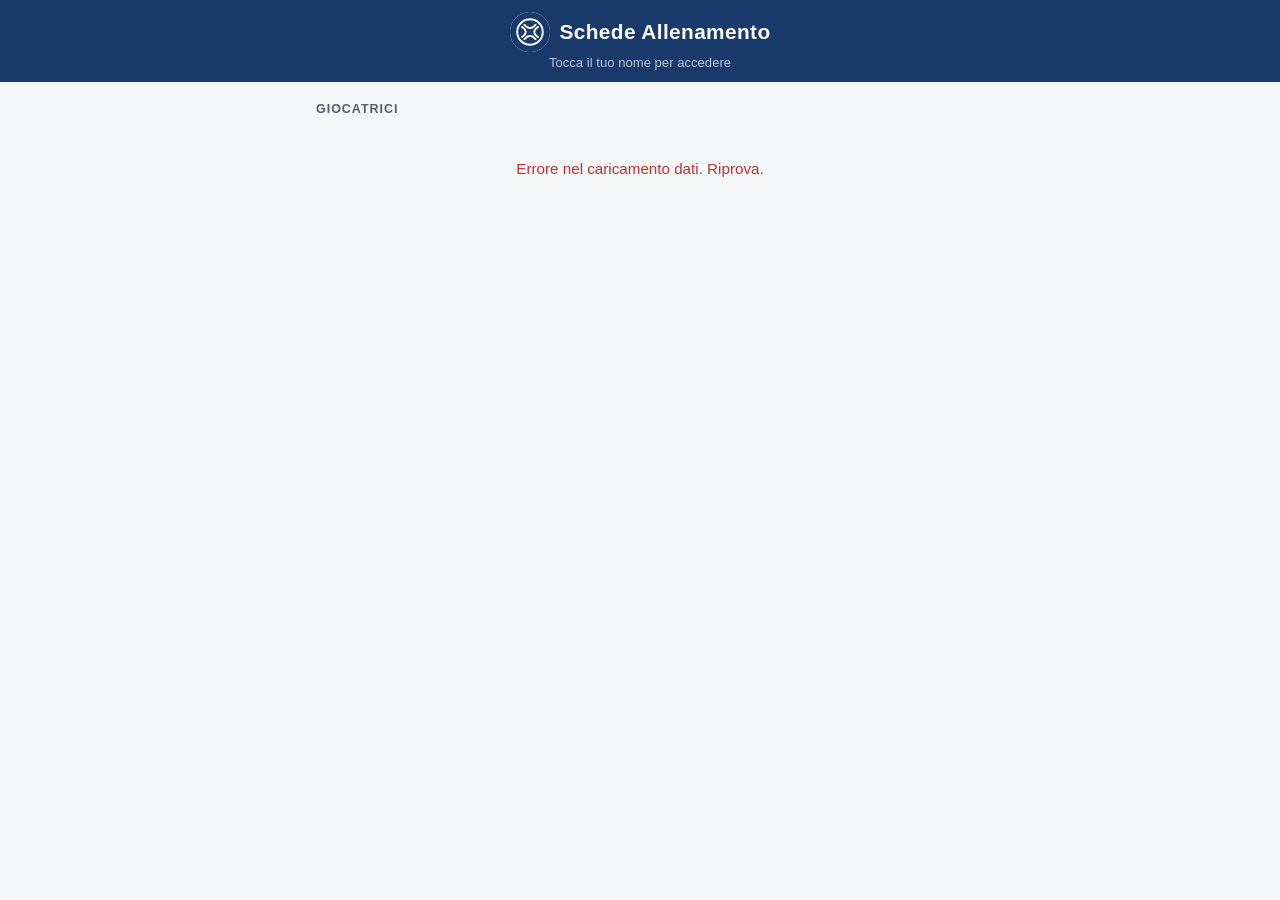
==== index.html @ 44dda294 "Schede Allenamento clone: PWA + backend Apps Script su Google Drive" ====
<!DOCTYPE html>
<html lang="it">
<head>
  <meta charset="UTF-8">
  <meta name="viewport" content="width=device-width, initial-scale=1.0">
  <title>Squadra — Schede Allenamento</title>
  <link rel="stylesheet" href="style.css">
  <link rel="manifest" href="manifest.json">
  <meta name="theme-color" content="#1a3a6b">
  <link rel="apple-touch-icon" href="icon.svg">
</head>
<body>

<header>
  <div class="header-brand">
    <img src="icon.svg" class="site-logo" alt="Logo squadra">
    <h1>Schede Allenamento</h1>
  </div>
  <p>Tocca il tuo nome per accedere</p>
  <div id="dev-banner" style="display:none;background:#e8a000;color:#fff;font-size:0.75rem;font-weight:700;letter-spacing:1px;padding:3px 0;margin-top:6px;">⚠ AMBIENTE DI TEST — NON UFFICIALE</div>
</header>

<div class="container">
  <p class="squadra-titolo">Giocatrici</p>
  <div id="lista-giocatrici">
    <p class="loading-msg">Caricamento…</p>
  </div>
  <div id="install-banner" class="install-banner" style="display:none">
    <hr class="install-divider">
    <div class="install-card">
      <div class="install-icon">📲</div>
      <p class="install-title">Installa l'app</p>
      <p class="install-sub">Accesso rapido dalla schermata Home del tuo telefono</p>
      <button id="install-btn">Aggiungi alla schermata Home</button>
    </div>
  </div>
</div>

<script>
/* ---------- configurazione ---------- */
const IS_DEV = window.location.pathname.includes('/dev/');
const API   = IS_DEV
  ? 'https://script.google.com/macros/s/AKfycbxvILKHvT01CCNRqaLzea-V2pm5lC3yNKJxUjFG9I28PYB52mAejeWgZZufXJYBi5OflA/exec'
  : 'https://script.google.com/macros/s/AKfycbxvILKHvT01CCNRqaLzea-V2pm5lC3yNKJxUjFG9I28PYB52mAejeWgZZufXJYBi5OflA/exec';
const TOKEN = 'tk-e9fe32f6fc35456a';

if (IS_DEV) {
  document.title = '[DEV] Squadra — Schede Allenamento';
  document.getElementById('dev-banner').style.display = '';
}

/* ---------- caricamento atlete ---------- */
async function caricaGiocatrici() {
  const lista = document.getElementById('lista-giocatrici');
  try {
    const res  = await fetch(`${API}?token=${TOKEN}&azione=leggi&foglio=Giocatrici`);
    const json = await res.json();
    if (!json.ok) throw new Error(json.errore);

    const dati   = json.dati || [];
    const reali  = dati.filter(g => !isNaN(parseInt(g.ID)) && String(g.ID) !== '99' && g.Attiva !== 'NO')
                        .sort((a, b) => String(a.Nome).localeCompare(String(b.Nome), 'it', { sensitivity: 'base' }));
    const demo   = dati.find(g => String(g.ID) === '99');

    lista.innerHTML = '';
    reali.forEach(g => lista.appendChild(cardGiocatrice(g, false)));
    if (demo) lista.appendChild(cardGiocatrice(demo, true));
  } catch (err) {
    lista.innerHTML = `<p class="errore-msg">Errore nel caricamento dati. Riprova.</p>`;
  }
}

function cardGiocatrice(g, isDemo) {
  const div = document.createElement('div');
  div.className = 'giocatrice-card' + (isDemo ? ' giocatrice-demo' : '');
  const nome = isDemo ? 'Demo App' : g.Nome;
  const sub  = isDemo ? 'Accesso demo — solo coach' : (g.Ruolo || '');
  div.innerHTML = `
    <div class="giocatrice-info">
      <strong>${nome}</strong>
      ${sub ? `<span>${sub}</span>` : ''}
    </div>
    <span class="arrow">›</span>
  `;
  div.onclick = () => { window.location.href = `scheda.html?id=${g.ID}`; };
  return div;
}

caricaGiocatrici();

/* ---------- PWA ---------- */
if ('serviceWorker' in navigator) {
  navigator.serviceWorker.register('./sw.js');
}

let deferredPrompt;
window.addEventListener('beforeinstallprompt', e => {
  e.preventDefault();
  deferredPrompt = e;
  document.getElementById('install-banner').style.display = 'flex';
});

document.getElementById('install-btn').addEventListener('click', async () => {
  if (!deferredPrompt) return;
  deferredPrompt.prompt();
  await deferredPrompt.userChoice;
  deferredPrompt = null;
  document.getElementById('install-banner').style.display = 'none';
});

window.addEventListener('appinstalled', () => {
  deferredPrompt = null;
  document.getElementById('install-banner').style.display = 'none';
});
</script>

</body>
</html>
---- style.css ----
/* ===== RESET & BASE ===== */
*, *::before, *::after { box-sizing: border-box; margin: 0; padding: 0; }

:root {
  --blu:       #1a3a6b;
  --blu-medio: #2d5fa6;
  --blu-light: #e8f0fb;
  --bianco:    #ffffff;
  --grigio:    #f5f6f8;
  --testo:     #1c1c1e;
  --testo-sec: #555e6d;
  --bordo:     #dce3ef;
  --verde:     #2a7d4f;
  --radius:    12px;
  --shadow:    0 2px 12px rgba(26,58,107,0.10);
}

body {
  font-family: -apple-system, BlinkMacSystemFont, 'Segoe UI', Roboto, sans-serif;
  background: var(--grigio);
  color: var(--testo);
  min-height: 100vh;
}

/* ===== HEADER ===== */
header {
  background: var(--blu);
  color: var(--bianco);
  padding: 12px 16px;
  text-align: center;
}
.header-brand {
  display: flex;
  align-items: center;
  justify-content: center;
  gap: 10px;
}
header h1 { font-size: 1.3rem; font-weight: 700; letter-spacing: 0.4px; }
header p  { font-size: 0.82rem; opacity: 0.70; margin-top: 3px; }
.site-logo {
  height: 40px;
  width: 40px;
  border-radius: 50%;
  object-fit: contain;
  flex-shrink: 0;
  background: var(--bianco);
}

/* ===== CONTENITORE ===== */
.container { max-width: 680px; margin: 0 auto; padding: 20px 16px 40px; }

/* ===== INSTALL BANNER ===== */
.install-banner { display: block; }
.install-divider {
  border: none;
  border-top: 1px solid var(--bordo);
  margin: 0 0 20px;
}
.install-card {
  background: var(--bianco);
  border: 1px solid var(--bordo);
  border-radius: var(--radius);
  box-shadow: var(--shadow);
  padding: 20px 16px;
  text-align: center;
  margin-bottom: 8px;
}
.install-icon { font-size: 2rem; margin-bottom: 8px; }
.install-title {
  font-size: 1rem;
  font-weight: 700;
  color: var(--testo);
  margin-bottom: 4px;
}
.install-sub {
  font-size: 0.82rem;
  color: var(--testo-sec);
  margin-bottom: 16px;
  line-height: 1.4;
}
.install-card button {
  width: 100%;
  background: var(--blu);
  color: var(--bianco);
  border: none;
  border-radius: 10px;
  padding: 12px;
  font-size: 0.92rem;
  font-weight: 600;
  cursor: pointer;
  letter-spacing: 0.2px;
}

/* ===== LANDING — LISTA GIOCATRICI ===== */
.squadra-titolo {
  font-size: 0.78rem;
  font-weight: 600;
  text-transform: uppercase;
  letter-spacing: 1px;
  color: var(--testo-sec);
  margin-bottom: 12px;
}

.giocatrice-card {
  display: flex;
  align-items: center;
  background: var(--bianco);
  border-radius: var(--radius);
  box-shadow: var(--shadow);
  padding: 14px 16px;
  margin-bottom: 10px;
  text-decoration: none;
  color: var(--testo);
  transition: transform 0.15s, box-shadow 0.15s;
  border-left: 4px solid var(--blu-medio);
}
.giocatrice-card:active { transform: scale(0.98); }

.giocatrice-info { margin-left: 12px; }
.giocatrice-info strong { font-size: 1rem; display: block; }
.giocatrice-info span  { font-size: 0.82rem; color: var(--testo-sec); }
.arrow { margin-left: auto; color: var(--blu-medio); font-size: 1.2rem; }

/* ===== SCHEDA — BACK LINK ===== */
.back-link {
  display: inline-flex;
  align-items: center;
  gap: 6px;
  color: var(--blu-medio);
  text-decoration: none;
  font-size: 0.9rem;
  font-weight: 600;
  margin-bottom: 16px;
}

/* ===== SCHEDA — HERO GIOCATRICE ===== */
.scheda-hero {
  background: var(--blu);
  color: var(--bianco);
  border-radius: var(--radius);
  padding: 20px;
  margin-bottom: 20px;
  display: flex;
  align-items: center;
  gap: 16px;
}
.hero-info h2 { font-size: 1.3rem; font-weight: 700; }
.hero-info p  { font-size: 0.85rem; opacity: 0.75; margin-top: 2px; }

/* ===== TAB SEZIONI (Individuale / Sedute) ===== */
.tabs {
  display: flex;
  background: var(--bianco);
  border-radius: var(--radius);
  box-shadow: var(--shadow);
  margin-bottom: 20px;
  overflow: hidden;
  position: sticky;
  top: 0;
  z-index: 20;
}
.tab-btn {
  flex: 1;
  padding: 12px 6px;
  border: none;
  background: transparent;
  font-size: 0.82rem;
  font-weight: 600;
  color: var(--testo-sec);
  cursor: pointer;
  transition: background 0.15s, color 0.15s;
}
.tab-btn.active {
  background: var(--blu);
  color: var(--bianco);
}

/* ===== SEZIONE INDIVIDUALE ===== */
.sezione { display: none; }
.sezione.active { display: block; }

.modulo-card {
  background: var(--bianco);
  border-radius: var(--radius);
  box-shadow: var(--shadow);
  margin-bottom: 14px;
  overflow: hidden;
}
.modulo-header {
  background: var(--blu-light);
  padding: 12px 16px;
  font-weight: 700;
  font-size: 0.9rem;
  color: var(--blu);
  text-transform: uppercase;
  letter-spacing: 0.5px;
}

/* ===== SEDUTE — ACCORDION ===== */
.seduta-accordion {
  background: var(--bianco);
  border-radius: var(--radius);
  box-shadow: var(--shadow);
  margin-bottom: 10px;
  overflow: hidden;
}
.seduta-header {
  display: flex;
  align-items: center;
  justify-content: space-between;
  padding: 14px 16px;
  cursor: pointer;
  background: var(--bianco);
  border: none;
  width: 100%;
  text-align: left;
}
.seduta-header h3 { font-size: 1rem; font-weight: 700; color: var(--blu); }
.seduta-header .chevron { color: var(--blu-medio); font-size: 1rem; transition: transform 0.2s; }
.seduta-accordion.open .chevron { transform: rotate(180deg); }
.seduta-body { display: none; padding: 0 0 12px; }
.seduta-accordion.open .seduta-body { display: block; }

/* ===== BLOCCO METODO ===== */
.metodo-block { margin-bottom: 4px; }
.metodo-titolo {
  background: var(--blu);
  color: var(--bianco);
  padding: 8px 16px;
  font-size: 0.8rem;
  font-weight: 700;
  text-transform: uppercase;
  letter-spacing: 0.8px;
}
.metodo-desc {
  background: var(--blu-medio);
  color: rgba(255,255,255,0.85);
  padding: 6px 16px;
  font-size: 0.78rem;
  font-style: italic;
  line-height: 1.4;
}

/* ===== ESERCIZIO ===== */
.esercizio {
  padding: 12px 16px;
  border-bottom: 1px solid var(--bordo);
}
.esercizio:last-child { border-bottom: none; }

.eserc-nome {
  font-weight: 700;
  font-size: 0.95rem;
  margin-bottom: 8px;
  display: flex;
  align-items: center;
  gap: 8px;
}
.eserc-nome a {
  font-size: 0.75rem;
  color: var(--blu-medio);
  text-decoration: none;
  background: var(--blu-light);
  padding: 2px 8px;
  border-radius: 20px;
  font-weight: 600;
}

.eserc-params {
  display: grid;
  grid-template-columns: repeat(2, 1fr);
  gap: 6px;
  margin-bottom: 8px;
}
.param {
  background: var(--grigio);
  border-radius: 8px;
  padding: 6px 10px;
}
.param-label {
  font-size: 0.68rem;
  font-weight: 700;
  text-transform: uppercase;
  letter-spacing: 0.5px;
  color: var(--testo-sec);
}
.param-value {
  font-size: 0.95rem;
  font-weight: 600;
  color: var(--testo);
  margin-top: 1px;
}

.eserc-note {
  font-size: 0.8rem;
  color: var(--testo-sec);
  font-style: italic;
  margin-bottom: 8px;
  padding: 6px 10px;
  background: #fffbea;
  border-left: 3px solid #f0c040;
  border-radius: 0 6px 6px 0;
}

/* ===== CAMPO LOG COMPATTO ===== */
.log-compact {
  background: var(--blu-light);
  border-radius: 8px;
  padding: 7px 10px;
  margin-top: 6px;
}
.log-compact-row {
  display: flex;
  align-items: center;
  gap: 8px;
}
.log-kg-input {
  width: 68px;
  flex-shrink: 0;
  padding: 6px 8px;
  border: 2px solid var(--bordo);
  border-radius: 8px;
  font-size: 1rem;
  font-weight: 700;
  color: var(--testo);
  background: var(--bianco);
  outline: none;
  -moz-appearance: textfield;
  text-align: center;
}
.log-kg-input::-webkit-outer-spin-button,
.log-kg-input::-webkit-inner-spin-button { -webkit-appearance: none; }
.log-kg-input:focus { border-color: var(--blu-medio); }
.log-calc-result {
  flex: 1;
  font-size: 0.76rem;
  color: var(--testo-sec);
  min-width: 0;
  line-height: 1.4;
}
.log-calc-result em {
  font-style: normal;
  font-weight: 700;
  color: var(--blu);
}
.log-save-btn {
  flex-shrink: 0;
  background: var(--blu);
  color: var(--bianco);
  border: none;
  border-radius: 8px;
  padding: 7px 14px;
  font-size: 0.85rem;
  font-weight: 700;
  cursor: pointer;
}
.log-save-btn:active { opacity: 0.85; }
/* ===== BICARICO ===== */
.bicarico-header {
  padding: 10px 16px 6px;
  display: flex;
  align-items: center;
  justify-content: space-between;
}
.bicarico-header strong { font-size: 0.95rem; }
.ripeti-badge {
  font-size: 0.72rem;
  font-weight: 700;
  background: var(--blu-light);
  color: var(--blu);
  padding: 3px 10px;
  border-radius: 20px;
}
.carico-block {
  margin: 0 12px 6px;
  border-radius: 8px;
  padding: 10px 12px;
}
.carico-block.a { background: var(--blu-light); }
.carico-block.b { background: var(--bordo); }
.carico-label {
  font-size: 0.68rem;
  font-weight: 700;
  text-transform: uppercase;
  letter-spacing: 0.8px;
  color: var(--blu);
  margin-bottom: 6px;
}
.carico-params {
  display: grid;
  grid-template-columns: repeat(2, 1fr);
  gap: 4px;
}
.carico-params .p { }
.carico-params .p-label {
  font-size: 0.68rem;
  color: var(--testo-sec);
  text-transform: uppercase;
}
.carico-params .p-val {
  font-size: 0.95rem;
  font-weight: 600;
  color: var(--testo);
}
.bicarico-arrow {
  text-align: center;
  color: var(--blu-medio);
  font-size: 1rem;
  line-height: 1;
  margin: 2px 0;
}

.log-hint {
  font-size: 0.72rem;
  font-weight: 400;
  color: var(--blu-medio);
  font-style: italic;
}
.log-salvato {
  font-size: 0.78rem;
  color: var(--verde);
  font-weight: 600;
  margin-top: 4px;
  display: none;
}

/* ===== ULTIMA SEDUTA + STIMA RM ===== */
.ultima-seduta {
  font-size: 0.76rem;
  color: var(--testo-sec);
  margin-bottom: 6px;
}
.ultima-seduta em {
  font-style: normal;
  font-weight: 600;
  color: var(--testo);
}
.rm-estimator {
  display: flex;
  align-items: center;
  gap: 6px;
  margin-top: 8px;
  font-size: 0.78rem;
  color: var(--testo-sec);
  flex-wrap: wrap;
}
.rm-estimator input {
  width: 58px;
  padding: 4px 8px;
  border: 1px solid var(--bordo);
  border-radius: 6px;
  font-size: 0.82rem;
  background: var(--grigio);
}
.rm-result {
  font-weight: 700;
  color: var(--blu-medio);
}

/* ===== FEEDBACK SEDUTA ===== */
.feedback-seduta {
  margin: 12px 12px 0;
  padding: 14px 14px 10px;
  background: var(--grigio);
  border-radius: 10px;
  border-top: 3px solid var(--bordo);
}
.feedback-row { margin-bottom: 10px; }
.feedback-row:last-of-type { margin-bottom: 4px; }
.feedback-label {
  display: block;
  font-size: 0.75rem;
  font-weight: 700;
  color: var(--testo-sec);
  text-transform: uppercase;
  letter-spacing: 0.5px;
  margin-bottom: 7px;
}
.feedback-hint {
  font-weight: 400;
  text-transform: none;
  font-size: 0.72rem;
  letter-spacing: 0;
  margin-left: 4px;
}
.rating-group {
  display: flex;
  gap: 5px;
  flex-wrap: wrap;
}
.rating-btn {
  width: 38px;
  height: 38px;
  border-radius: 8px;
  border: 2px solid var(--bordo);
  background: var(--bianco);
  font-size: 0.9rem;
  font-weight: 700;
  color: var(--testo-sec);
  cursor: pointer;
}
.rating-btn.selected {
  background: var(--blu);
  border-color: var(--blu);
  color: var(--bianco);
}
.feedback-salvato {
  font-size: 0.76rem;
  color: var(--verde);
  font-weight: 600;
  display: none;
  margin-top: 6px;
}

/* ===== PROFILO ===== */
.prehab-freq-badge {
  font-size: 0.65rem;
  font-weight: 700;
  background: var(--blu);
  color: #fff;
  padding: 2px 7px;
  border-radius: 20px;
  vertical-align: middle;
  letter-spacing: 0.3px;
}
.prehab-wrap { padding: 12px 14px 14px; }
.prehab-obiettivo {
  font-size: 0.78rem;
  color: #6b7280;
  font-style: italic;
  line-height: 1.45;
  margin-bottom: 10px;
}
.prehab-link-btn {
  display: flex;
  align-items: center;
  gap: 10px;
  width: 100%;
  padding: 13px 16px;
  background: var(--bianco);
  color: var(--blu);
  border: 2px solid var(--blu);
  border-radius: var(--radius);
  font-size: 0.9rem;
  font-weight: 700;
  text-decoration: none;
  margin-bottom: 14px;
  box-shadow: var(--shadow);
}
.prehab-link-btn svg { margin-left: auto; flex-shrink: 0; }
.prehab-link-btn:active { opacity: 0.75; }
.prehab-link-dot {
  width: 9px;
  height: 9px;
  border-radius: 50%;
  background: #22c55e;
  flex-shrink: 0;
}
.profilo-card {
  background: var(--bianco);
  border-radius: var(--radius);
  box-shadow: var(--shadow);
  margin-bottom: 14px;
  overflow: hidden;
}
.profilo-header {
  background: var(--blu-light);
  padding: 10px 16px;
  font-weight: 700;
  font-size: 0.85rem;
  color: var(--blu);
  text-transform: uppercase;
  letter-spacing: 0.5px;
}
.peso-input-row {
  display: flex;
  align-items: center;
  gap: 8px;
  padding: 12px 16px 10px;
}
.peso-input-row input {
  width: 110px;
  padding: 10px 12px;
  border: 2px solid var(--bordo);
  border-radius: 8px;
  font-size: 1.2rem;
  font-weight: 700;
  color: var(--testo);
  outline: none;
  -moz-appearance: textfield;
}
.peso-input-row input::-webkit-outer-spin-button,
.peso-input-row input::-webkit-inner-spin-button { -webkit-appearance: none; }
.peso-input-row input:focus { border-color: var(--blu); }
.peso-input-row input:focus { border-color: var(--blu); }
.peso-unit { font-size: 0.9rem; color: var(--testo-sec); }
.peso-input-row button {
  margin-left: auto;
  background: var(--blu);
  color: var(--bianco);
  border: none;
  border-radius: 8px;
  padding: 8px 16px;
  font-size: 0.85rem;
  font-weight: 700;
  cursor: pointer;
}
.storico-eserc {
  padding: 12px 16px;
  border-bottom: 1px solid var(--bordo);
}
.storico-eserc:last-child { border-bottom: none; }
.storico-nome {
  font-weight: 700;
  font-size: 0.88rem;
  color: var(--testo);
  margin-bottom: 8px;
}
.storico-chips {
  display: flex;
  gap: 6px;
  overflow-x: auto;
  padding-bottom: 4px;
  -webkit-overflow-scrolling: touch;
}
.storico-chips::-webkit-scrollbar { display: none; }
.storico-chip {
  flex-shrink: 0;
  background: var(--grigio);
  border: 1px solid var(--bordo);
  border-radius: 8px;
  padding: 6px 10px;
  font-size: 0.75rem;
  color: var(--testo-sec);
  line-height: 1.5;
}
.storico-chip strong {
  display: block;
  color: var(--testo);
  font-size: 0.85rem;
}
.storico-chip em {
  display: block;
  font-style: normal;
  font-size: 0.7rem;
  color: var(--testo-sec);
  margin-top: 2px;
}

/* ===== LOADING / ERRORE ===== */
.loading-msg {
  text-align: center;
  color: var(--testo-sec);
  padding: 40px 16px;
  font-size: 0.95rem;
}
.errore-msg {
  text-align: center;
  color: #b33;
  padding: 32px 16px 12px;
  font-size: 0.95rem;
}
.retry-btn {
  display: block;
  margin: 0 auto;
  padding: 10px 28px;
  background: var(--primario);
  color: #fff;
  border: none;
  border-radius: 20px;
  font-size: 0.9rem;
  font-weight: 600;
  cursor: pointer;
}
.retry-btn:active { opacity: 0.8; }

/* ===== VIDEO / MEDIA ===== */
.media-toggle {
  display: flex;
  align-items: center;
  gap: 6px;
  margin-top: 8px;
  background: none;
  border: 1.5px solid var(--blu-medio);
  border-radius: 20px;
  color: var(--blu-medio);
  font-size: 0.8rem;
  font-weight: 600;
  padding: 5px 12px;
  cursor: pointer;
  transition: background 0.15s, color 0.15s;
}
.media-toggle:active,
.media-toggle-open {
  background: var(--blu-medio);
  color: var(--bianco);
}
.media-toggle-icon {
  font-size: 0.7rem;
  transition: transform 0.2s;
}
.media-toggle-open .media-toggle-icon {
  transform: rotate(90deg);
}
.media-panel {
  margin-top: 8px;
  border-radius: 10px;
  overflow: hidden;
}
.video-wrap {
  position: relative;
  padding-bottom: 56.25%;
  height: 0;
  border-radius: 10px;
  overflow: hidden;
  background: #000;
}
.video-wrap iframe {
  position: absolute;
  top: 0; left: 0;
  width: 100%; height: 100%;
  border: none;
}
.media-img {
  display: block;
  max-width: 100%;
  max-height: 220px;
  width: auto;
  object-fit: contain;
  margin: 0 auto;
  border-radius: 10px;
  cursor: zoom-in;
}
#img-overlay {
  display: none;
  position: fixed;
  inset: 0;
  background: rgba(0,0,0,0.92);
  z-index: 9999;
  align-items: center;
  justify-content: center;
}
#img-overlay img {
  max-width: 95vw;
  max-height: 92vh;
  object-fit: contain;
  border-radius: 10px;
}
.media-link {
  display: block;
  padding: 12px;
  background: var(--blu-light);
  border-radius: 10px;
  color: var(--blu);
  font-weight: 600;
  text-align: center;
  text-decoration: none;
}

/* giocatrice-card come div cliccabile (non <a>) */
.giocatrice-card { cursor: pointer; }

/* ===== NOTE UNIFICATE ===== */
.nb-toggle {
  display: block;
  width: 100%;
  text-align: left;
  padding: 8px 14px;
  background: none;
  border: none;
  border-top: 1px solid rgba(0,0,0,0.07);
  color: #7a8fa6;
  font-size: 0.8rem;
  font-weight: 600;
  cursor: pointer;
  font-family: inherit;
}
.nb-toggle:active { background: rgba(0,0,0,0.03); }
.nb-panel {
  display: none;
  padding: 10px 14px 12px;
  border-top: 1px solid rgba(0,0,0,0.07);
  background: #f8fafc;
}
.nb-row {
  display: flex;
  gap: 8px;
  align-items: flex-start;
  margin-bottom: 7px;
}
.nb-row:last-child { margin-bottom: 0; }
.nb-badge {
  flex-shrink: 0;
  font-size: 10px;
  font-weight: 700;
  padding: 2px 8px;
  border-radius: 20px;
  min-width: 50px;
  text-align: center;
  letter-spacing: .02em;
}
.nb-how   { background: #dbeafe; color: #1d4ed8; }
.nb-feel  { background: #dcfce7; color: #15803d; }
.nb-avoid { background: #fee2e2; color: #b91c1c; }
.nb-text  { font-size: 0.8rem; color: #4a5568; line-height: 1.5; }
.nb-coach { font-size: 0.8rem; color: #6b7280; font-style: italic;
            margin-top: 6px; padding-top: 6px; border-top: 1px dashed #e5e7eb; }
.nb-img   { display: block; width: 100%; max-width: 340px; border-radius: 8px;
            margin-top: 10px; cursor: zoom-in; }

/* ===== BICARICO COMPATTO ===== */
.bicarico-compact {
  display: flex;
  align-items: center;
  gap: 6px;
  flex-wrap: wrap;
  margin: 4px 0 8px;
  font-size: 0.82rem;
  color: var(--testo);
}
.bc-badge {
  display: inline-flex;
  align-items: center;
  justify-content: center;
  width: 20px;
  height: 20px;
  border-radius: 50%;
  background: var(--blu);
  color: var(--bianco);
  font-size: 0.65rem;
  font-weight: 800;
  flex-shrink: 0;
}
.bc-badge.bc-b { background: var(--blu-medio); }
.bc-val { color: var(--testo); font-weight: 600; }
.bc-sep { color: var(--blu-medio); font-size: 1rem; font-weight: 700; flex-shrink: 0; }

/* ===== MINI TABLE ESERCIZIO ===== */
.mini-tbl-wrap {
  overflow-x: auto;
  margin: 4px 0 8px;
  -webkit-overflow-scrolling: touch;
}
.mini-tbl {
  border-collapse: collapse;
  width: 100%;
  font-size: 0.8rem;
}
.mini-tbl thead th {
  padding: 4px 12px;
  font-size: 0.65rem;
  font-weight: 700;
  text-transform: uppercase;
  letter-spacing: 0.5px;
  color: var(--testo-sec);
  background: var(--grigio);
  text-align: center;
}
.mini-tbl thead th:first-child { text-align: left; border-radius: 6px 0 0 6px; }
.mini-tbl thead th:last-child  { border-radius: 0 6px 6px 0; }
.mini-tbl tbody td { padding: 5px 12px; border-top: 1px solid var(--bordo); }
.mini-tbl-label {
  font-size: 0.65rem;
  font-weight: 700;
  text-transform: uppercase;
  letter-spacing: 0.5px;
  color: var(--testo-sec);
  white-space: nowrap;
}
.mini-tbl-val {
  text-align: center;
  font-size: 0.88rem;
  font-weight: 600;
  color: var(--testo);
  min-width: 52px;
}

/* ===== PREHAB FASE LABEL ===== */
.prehab-fase-label {
  background: #2a7d4f;
  color: rgba(255,255,255,0.9);
}

/* ===== ISTRUZIONI ===== */
.istr-card { padding: 0; overflow: hidden; }
.istr-toggle {
  display: flex;
  align-items: center;
  justify-content: space-between;
  width: 100%;
  padding: 12px 16px;
  background: var(--blu-light);
  border: none;
  cursor: pointer;
  font-size: 0.85rem;
  font-weight: 700;
  color: var(--blu);
  text-transform: uppercase;
  letter-spacing: 0.5px;
}
.istr-toggle:active { background: #d4e3f7; }
.istr-chevron { font-size: 0.9rem; }
.istr-panel {
  padding: 12px 16px 14px;
  font-size: 0.85rem;
  color: var(--testo-sec);
  line-height: 1.55;
}
.istr-panel p + p { margin-top: 8px; }
.istr-panel strong { color: var(--testo); }

/* ===== STORICO PER SEDUTA ===== */
.storico-sed-header {
  padding: 7px 16px;
  font-size: 0.72rem;
  font-weight: 700;
  text-transform: uppercase;
  letter-spacing: 0.6px;
  color: var(--bianco);
  background: var(--blu-medio);
}

/* ===== MASSIMALI ===== */
.massimale-row {
  padding: 12px 16px;
  border-bottom: 1px solid var(--bordo);
}
.massimale-row:last-child { border-bottom: none; }

.mass-nome {
  font-weight: 700;
  font-size: 0.9rem;
  margin-bottom: 8px;
  display: flex;
  align-items: center;
  gap: 8px;
}
.catena-badge {
  font-size: 0.65rem;
  font-weight: 700;
  background: #e8f5ee;
  color: var(--verde);
  border: 1px solid #b8dfc9;
  border-radius: 20px;
  padding: 1px 7px;
}
.mass-rm-row {
  display: flex;
  align-items: center;
  gap: 8px;
  margin-bottom: 10px;
}
.mass-rm-label {
  font-size: 0.72rem;
  font-weight: 700;
  text-transform: uppercase;
  letter-spacing: 0.5px;
  color: var(--testo-sec);
  width: 22px;
}
.mass-rm-input {
  width: 72px;
  padding: 7px 10px;
  border: 2px solid var(--bordo);
  border-radius: 8px;
  font-size: 1rem;
  font-weight: 700;
  text-align: center;
  color: var(--testo);
  outline: none;
  -moz-appearance: textfield;
}
.mass-rm-input::-webkit-outer-spin-button,
.mass-rm-input::-webkit-inner-spin-button { -webkit-appearance: none; }
.mass-rm-input:focus { border-color: var(--blu); }
.mass-rm-unit { font-size: 0.85rem; color: var(--testo-sec); }

.mass-pct-table {
  display: grid;
  grid-template-columns: repeat(4, 1fr);
  gap: 5px;
}
.pct-cell {
  background: var(--grigio);
  border-radius: 8px;
  padding: 6px 4px;
  text-align: center;
}
.pct-cell.pct-high { background: var(--blu-light); }
.pct-label {
  display: block;
  font-size: 0.62rem;
  font-weight: 700;
  color: var(--testo-sec);
  text-transform: uppercase;
  letter-spacing: 0.3px;
}
.pct-val {
  display: block;
  font-size: 0.82rem;
  font-weight: 700;
  color: var(--testo);
  margin-top: 2px;
}
.pct-cell.pct-high .pct-val { color: var(--blu); }
.mass-empty {
  grid-column: 1 / -1;
  font-size: 0.78rem;
  color: var(--testo-sec);
  font-style: italic;
}

/* ===== FINE SEDUTA ===== */
.fine-seduta-wrap {
  padding: 12px 16px 16px;
  border-top: 2px solid var(--bordo);
  margin-top: 4px;
}
.fine-seduta-btn {
  width: 100%;
  padding: 14px;
  background: var(--blu);
  color: var(--bianco);
  border: none;
  border-radius: var(--radius);
  font-size: 1rem;
  font-weight: 700;
  cursor: pointer;
  letter-spacing: 0.3px;
  transition: background 0.2s;
}
.fine-seduta-btn:active { opacity: 0.88; }
.fine-seduta-btn:disabled { opacity: 0.7; cursor: default; }

.fine-seduta-report {
  margin-top: 12px;
  border-radius: var(--radius);
  overflow: hidden;
  font-size: 0.82rem;
}
.report-ts {
  background: var(--verde);
  color: #fff;
  padding: 8px 14px;
  font-weight: 700;
  font-size: 0.85rem;
}
.report-section { padding: 8px 14px 4px; background: var(--grigio); }
.report-section + .report-section { border-top: 1px solid var(--bordo); }
.report-label {
  font-size: 0.68rem;
  font-weight: 800;
  text-transform: uppercase;
  letter-spacing: 0.6px;
  margin-bottom: 6px;
}
.report-ok-label   { color: var(--verde); }
.report-miss-label { color: #b04400; }
.report-item {
  padding: 3px 0;
  color: var(--testo);
  line-height: 1.4;
}
.report-item em {
  font-style: normal;
  font-weight: 700;
  color: var(--blu);
  margin-left: 4px;
}
.report-miss { color: #b04400; }

/* ===== ANALISI FUNZIONALE ===== */
.af-subheader {
  padding: 7px 16px;
  font-size: 0.72rem;
  font-weight: 700;
  text-transform: uppercase;
  letter-spacing: 0.6px;
  color: var(--bianco);
  background: var(--blu-medio);
  border-top: 1px solid var(--bordo);
}
.af-content {
  padding: 12px 16px 14px;
  font-size: 0.85rem;
  color: var(--testo-sec);
  line-height: 1.6;
  white-space: pre-wrap;
}

/* ===== DEMO (account ID 99) ===== */
.giocatrice-demo { opacity: .6; border-style: dashed !important; }
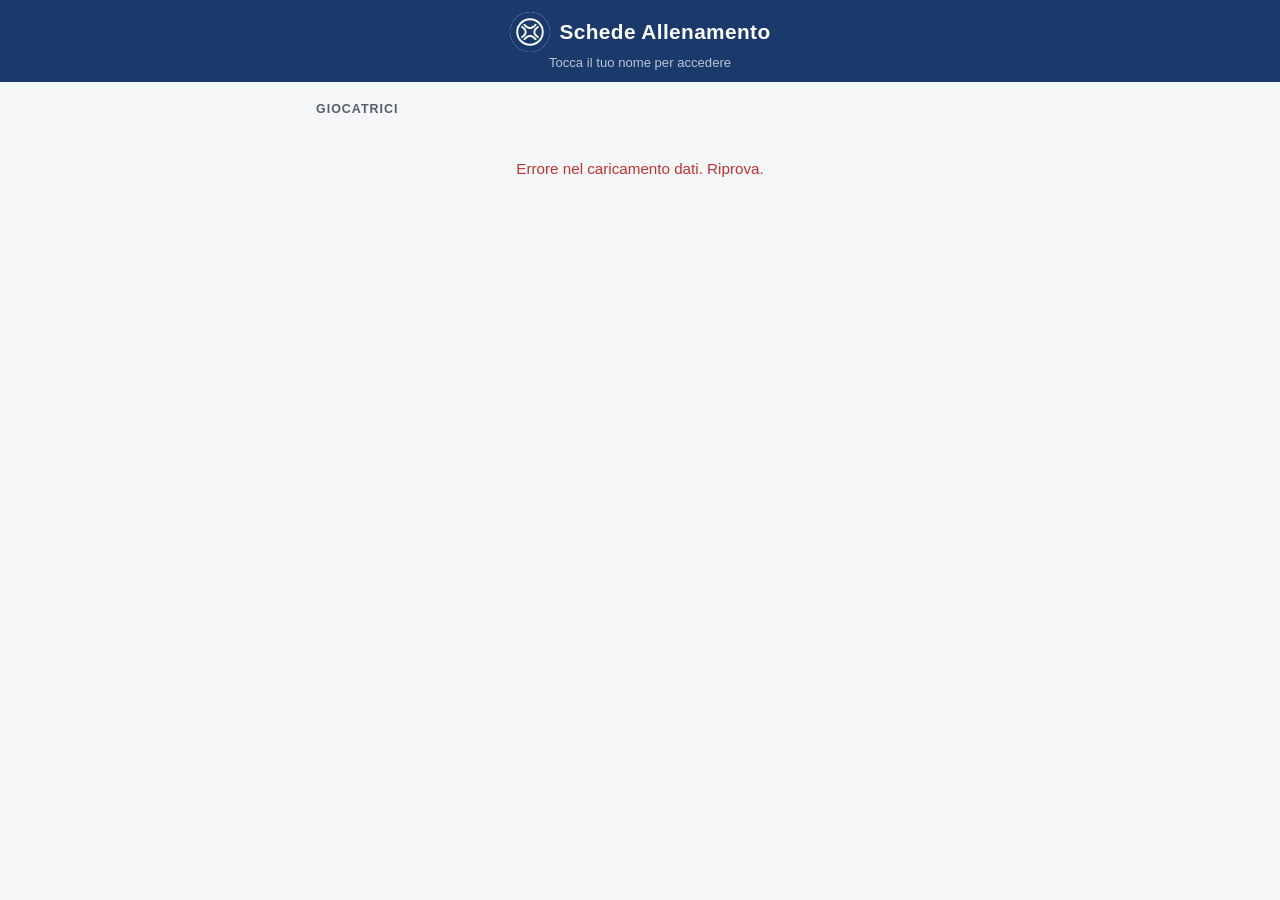
==== commit bcaf36a9: "fase-presenza-offline-dashboard-seduta-live-import-608-progressi" ====
--- a/index.html
+++ b/index.html
@@ -20,6 +20,8 @@
   <div id="dev-banner" style="display:none;background:#e8a000;color:#fff;font-size:0.75rem;font-weight:700;letter-spacing:1px;padding:3px 0;margin-top:6px;">⚠ AMBIENTE DI TEST — NON UFFICIALE</div>
 </header>
 
+<div id="offline-banner" class="offline-banner" style="display:none"></div>
+
 <div class="container">
   <p class="squadra-titolo">Giocatrici</p>
   <div id="lista-giocatrici">
@@ -36,13 +38,9 @@
   </div>
 </div>
 
+<script src="dati.js"></script>
 <script>
-/* ---------- configurazione ---------- */
-const IS_DEV = window.location.pathname.includes('/dev/');
-const API   = IS_DEV
-  ? 'https://script.google.com/macros/s/AKfycbxvILKHvT01CCNRqaLzea-V2pm5lC3yNKJxUjFG9I28PYB52mAejeWgZZufXJYBi5OflA/exec'
-  : 'https://script.google.com/macros/s/AKfycbxvILKHvT01CCNRqaLzea-V2pm5lC3yNKJxUjFG9I28PYB52mAejeWgZZufXJYBi5OflA/exec';
-const TOKEN = 'tk-e9fe32f6fc35456a';
+/* ---------- configurazione (in dati.js: API, TOKEN, IS_DEV) ---------- */
 
 if (IS_DEV) {
   document.title = '[DEV] Squadra — Schede Allenamento';
@@ -53,11 +51,7 @@
 async function caricaGiocatrici() {
   const lista = document.getElementById('lista-giocatrici');
   try {
-    const res  = await fetch(`${API}?token=${TOKEN}&azione=leggi&foglio=Giocatrici`);
-    const json = await res.json();
-    if (!json.ok) throw new Error(json.errore);
-
-    const dati   = json.dati || [];
+    const { dati } = await getDati('Giocatrici');
     const reali  = dati.filter(g => !isNaN(parseInt(g.ID)) && String(g.ID) !== '99' && g.Attiva !== 'NO')
                         .sort((a, b) => String(a.Nome).localeCompare(String(b.Nome), 'it', { sensitivity: 'base' }));
     const demo   = dati.find(g => String(g.ID) === '99');
@@ -87,6 +81,7 @@
 }
 
 caricaGiocatrici();
+initOfflineBanner();
 
 /* ---------- PWA ---------- */
 if ('serviceWorker' in navigator) {
--- a/style.css
+++ b/style.css
@@ -1090,3 +1090,60 @@
 
 /* ===== DEMO (account ID 99) ===== */
 .giocatrice-demo { opacity: .6; border-style: dashed !important; }
+
+/* ===== OFFLINE + DASHBOARD + SEDUTA LIVE (fase presenza) ===== */
+.offline-banner {
+  background: #e8a000; color: #fff;
+  font-size: 0.8rem; font-weight: 700; text-align: center;
+  padding: 8px 12px; letter-spacing: 0.3px;
+}
+.offline-banner.coda { background: #7a4d00; }
+
+.dash-cards { display: grid; grid-template-columns: repeat(auto-fit, minmax(140px, 1fr)); gap: 10px; margin-bottom: 12px; }
+.dash-card { background: #fff; border: 1px solid var(--bordo); border-radius: 12px; padding: 14px; text-align: center; }
+.dash-num { font-size: 1.7rem; font-weight: 800; color: var(--blu); }
+.dash-label { font-size: 0.72rem; color: var(--testo-sec); text-transform: uppercase; letter-spacing: 0.5px; margin-top: 2px; }
+.dash-sub { font-weight: 400; font-size: 0.75rem; color: var(--testo-sec); }
+.dash-link { color: var(--blu); font-weight: 700; text-decoration: none; }
+
+.live-toolbar { display: flex; gap: 8px; flex-wrap: wrap; align-items: center; margin-bottom: 12px; }
+.live-toolbar select { flex: 1; min-width: 140px; padding: 10px 12px; border: 1px solid var(--bordo); border-radius: 8px; font-size: 0.9rem; background: #fff; }
+.live-toggle { display: flex; align-items: center; gap: 5px; font-size: 0.8rem; color: var(--testo-sec); }
+
+.live-timer-card { background: var(--blu); color: #fff; border-radius: 14px; padding: 14px 16px; text-align: center; margin-bottom: 14px; }
+.live-timer-label { font-size: 0.7rem; text-transform: uppercase; letter-spacing: 1.2px; opacity: 0.8; }
+.live-timer-display { font-size: 3rem; font-weight: 800; font-variant-numeric: tabular-nums; line-height: 1.1; margin: 2px 0 8px; }
+.live-timer-display.live-timer-go { color: #9fe89f; }
+.live-timer-presets { display: flex; gap: 6px; justify-content: center; flex-wrap: wrap; margin-bottom: 10px; }
+.live-preset { background: rgba(255,255,255,0.14); color: #fff; border: 1px solid rgba(255,255,255,0.35); border-radius: 999px; padding: 5px 12px; font-size: 0.8rem; font-weight: 700; cursor: pointer; }
+.live-preset.sel { background: #fff; color: var(--blu); }
+.live-timer-actions { display: flex; gap: 8px; justify-content: center; }
+.live-timer-actions .coach-btn { background: #fff; color: var(--blu); }
+.live-timer-actions .coach-btn.ghost { color: #fff; border-color: rgba(255,255,255,0.5); }
+
+.live-metodo { background: #fff; border: 1px solid var(--bordo); border-radius: 12px; margin-bottom: 10px; overflow: hidden; }
+.live-metodo-titolo { background: var(--grigio); padding: 9px 14px; font-size: 0.78rem; font-weight: 800; text-transform: uppercase; letter-spacing: 0.6px; color: var(--blu); border-bottom: 1px solid var(--bordo); }
+.live-esercizio { padding: 12px 14px; border-bottom: 1px solid var(--bordo); }
+.live-esercizio:last-child { border-bottom: none; }
+.live-eserc-head { display: flex; justify-content: space-between; align-items: center; gap: 8px; }
+.live-eserc-nome { font-weight: 700; font-size: 0.95rem; }
+.live-video { font-size: 0.75rem; color: var(--blu); text-decoration: none; font-weight: 700; white-space: nowrap; }
+.live-chips { display: flex; flex-wrap: wrap; gap: 6px; margin: 7px 0 0; }
+.live-chip { background: #eaf0fb; border-radius: 6px; padding: 3px 8px; font-size: 0.78rem; }
+.live-chip em { font-style: normal; color: var(--testo-sec); margin-right: 4px; font-size: 0.7rem; }
+.live-note { margin-top: 6px; font-size: 0.8rem; color: var(--testo-sec); }
+.istr-toggle { margin-top: 8px; background: none; border: 1px solid var(--bordo); border-radius: 8px; padding: 6px 10px; font-size: 0.8rem; font-weight: 700; color: var(--blu); cursor: pointer; }
+.istr-panel { margin-top: 8px; background: var(--grigio); border-radius: 8px; padding: 8px 12px; }
+.istr-item { font-size: 0.8rem; line-height: 1.5; color: var(--testo); margin-bottom: 6px; }
+.istr-item strong { color: var(--blu); display: block; margin-bottom: 2px; }
+.istr-item p { margin: 0; color: var(--testo-sec); }
+
+.live-quicklog { display: flex; gap: 6px; align-items: center; margin-top: 10px; flex-wrap: wrap; }
+.live-quicklog input { width: 64px; padding: 8px 10px; border: 1px solid var(--bordo); border-radius: 8px; font-size: 0.9rem; }
+.live-quicklog .coach-btn { padding: 8px 14px; }
+.live-qmsg { font-size: 0.75rem; font-weight: 700; }
+.live-qmsg.ok { color: var(--verde); }
+.live-qmsg.coda { color: #e8a000; }
+.live-qmsg.err { color: #c33; }
+
+.report-coda-label { color: #e8a000; }
